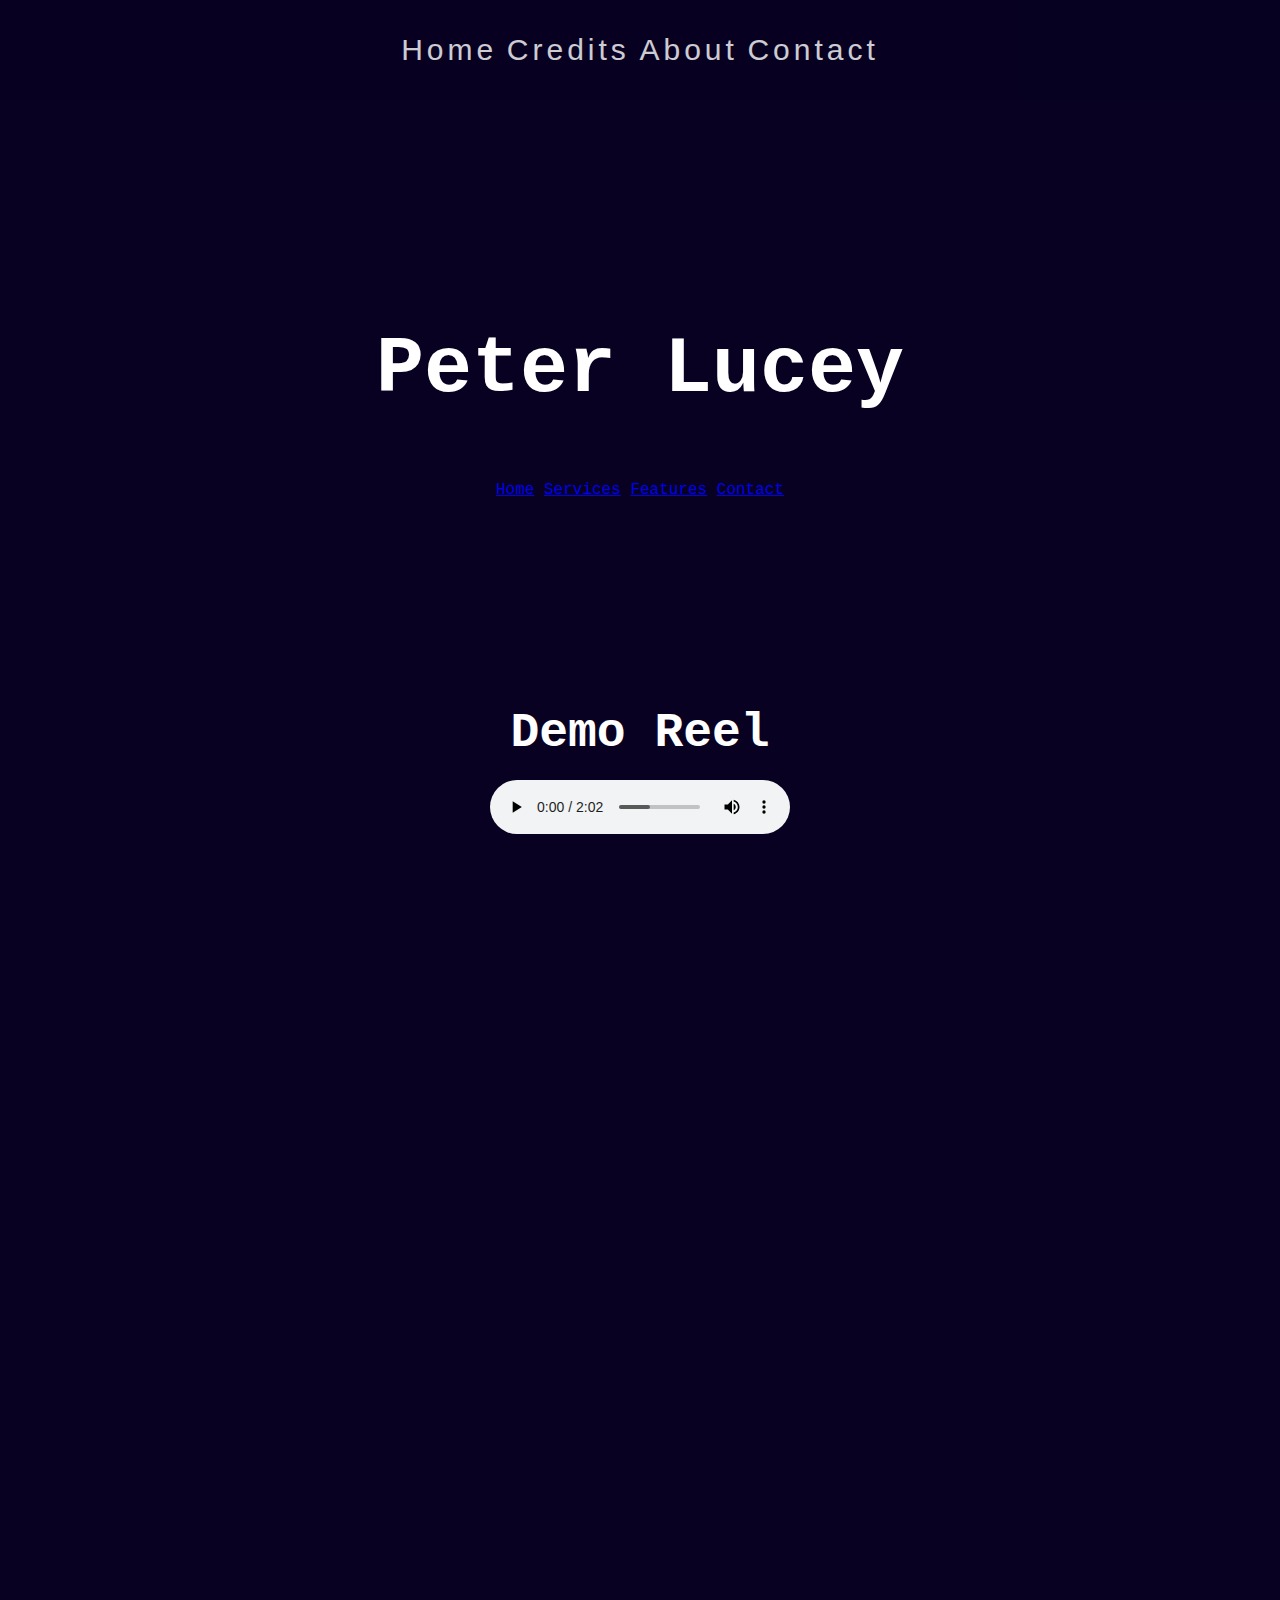
==== index.html @ b391522a "Update index.html" ====
<!DOCTYPE html>
<html>
    <head>
        <meta charset="utf-8">
        <title>Peter Lucey VO</title>
        <link rel="stylesheet" href="styles.css">
    </head>
    <body>
        <header>
            <div class="wrapper">
                <div class="logo">
                    <a href="#">Home</a>
                    <a href="#">Credits</a>
                    <a href="#">About</a>
                    <a href="#">Contact</a>
                </div>
            </div>
        </header>

        <section class="banner-area">
            <h2>Peter Lucey</h2>
            <div>
                <a href="#">Home</a>
                <a href="#">Services</a>
                <a href="#">Features</a>
                <a href="#">Contact</a>
            </div>
        </section>

        <section class="text-area">
            <h1>Demo Reel</h1>
            <p>
                <audio controls>
                    <source src="audiofiles/VoiceReel.mp3" type="audio/mpeg">
                    <source src="audiofiles/VoiceReel.ogg" type="audio/ogg">
                    <source src="audiofiles/VoiceReel.wav" type="audio/wav">
                </audio>
            </p>
        </section>
        <section class="img_section">

        </section>
        <footer id="footer">

        </footer>
    </body>

</html>
---- styles.css ----
body{
    margin: 0;
    padding: 0;
    font-family: 'Courier New', Courier, monospace;
    background: rgb(8, 1, 34);
}

.wrapper{
    width: 90%;
    margin: 0 auto;
}

header{
    height:100px;
    width:100%;
    background: rgb(8, 1, 34);
    opacity: .8;
    position: sticky;
    top: 0;
    z-index: 12;
}
.logo{
    text-align: center;
    line-height: 100px;
}
.logo a{
    text-decoration: none;
    font-size: 30px;
    font-family: 'Franklin Gothic Medium', 'Arial Narrow', Arial, sans-serif;
    color: white;
    letter-spacing: 4px;

}
section{
    width: 100%;
    height: 100vh;
}
section.banner-area{
    background: url(https://media.istockphoto.com/id/1330934456/photo/podcast-interview-recording-radio-host-discussion-with-businessman-in-broadcasting-studio.jpg?s=1024x1024&w=is&k=20&c=oJVreqbXPqAFJJieoZgHoAbtLh8IlJOcNbwcW29Pb00=);
    background-size: cover;
    background-position: center;
    object-fit: fill;
    width: 100%;
    height: 450px;
    position: relative;
    top:0;
}
.banner-area h2{
    font-size: 80px;
    color: white;
    text-align: center;
    top: 35%;
    position: relative;
}
.banner-area div{
    top: 35%;
    position: relative;
    text-align: center;
}
section.text-area{
    padding: 90px;
    box-sizing: border-box;
    height: auto;
    position: relative;
    color: white;
}
section.text-area h1{
    font-size: 3em;
    margin: 0;
    padding: 0 0 20px;
    text-align: center;
}
section.text-area p{
    font-size: 1.2em;
    margin: 0;
    padding: 0;
    text-align: center;
}
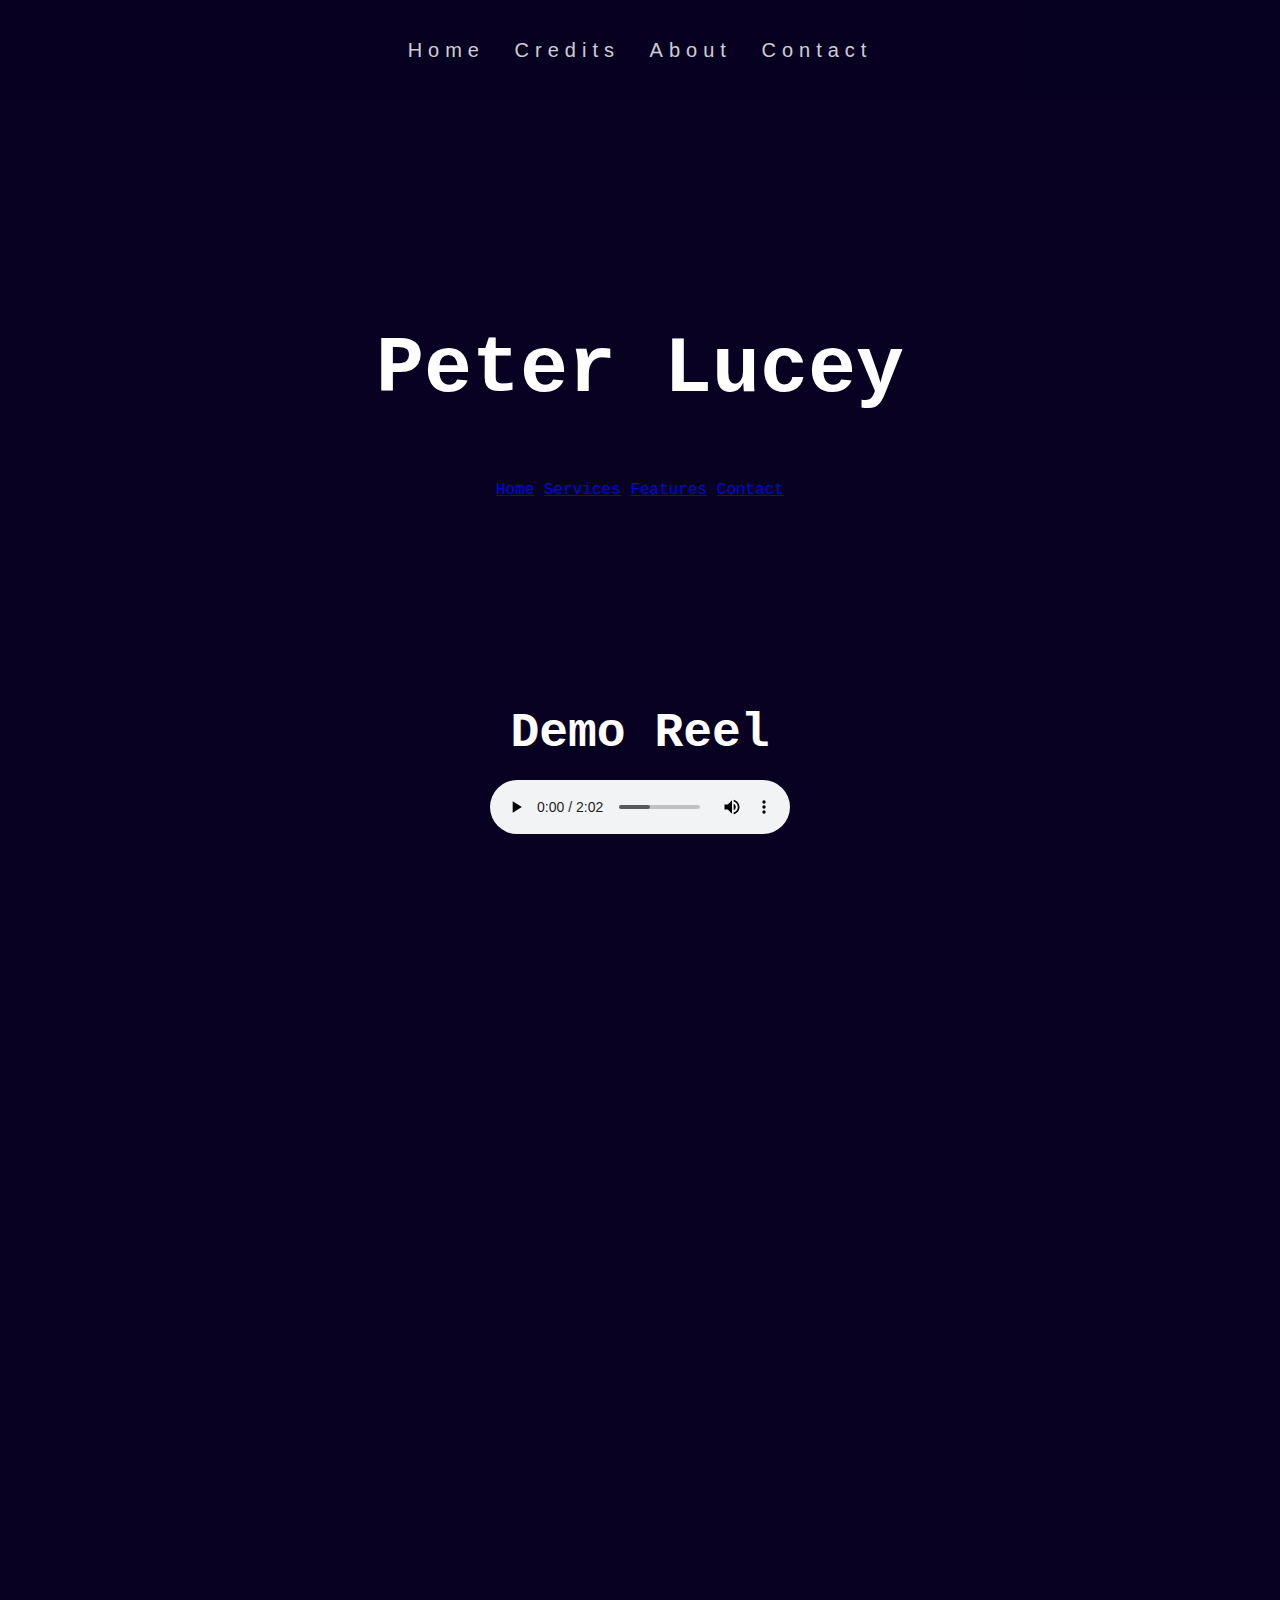
==== commit 13c3142f: "Update index.html" ====
--- a/index.html
+++ b/index.html
@@ -10,7 +10,7 @@
             <div class="wrapper">
                 <div class="logo">
                     <a href="#">Home</a>
-                    <a href="#">Credits</a>
+                    <a href="credits.html">Credits</a>
                     <a href="#">About</a>
                     <a href="#">Contact</a>
                 </div>
--- a/styles.css
+++ b/styles.css
@@ -25,10 +25,12 @@
 }
 .logo a{
     text-decoration: none;
-    font-size: 30px;
-    font-family: 'Franklin Gothic Medium', 'Arial Narrow', Arial, sans-serif;
+    font-size: 20px;
     color: white;
-    letter-spacing: 4px;
+    letter-spacing: 6px;
+    margin-left: 10px;
+    margin-right: 10px;
+    font-family: 'Gill Sans', 'Gill Sans MT', 'Trebuchet MS', sans-serif;
 
 }
 section{
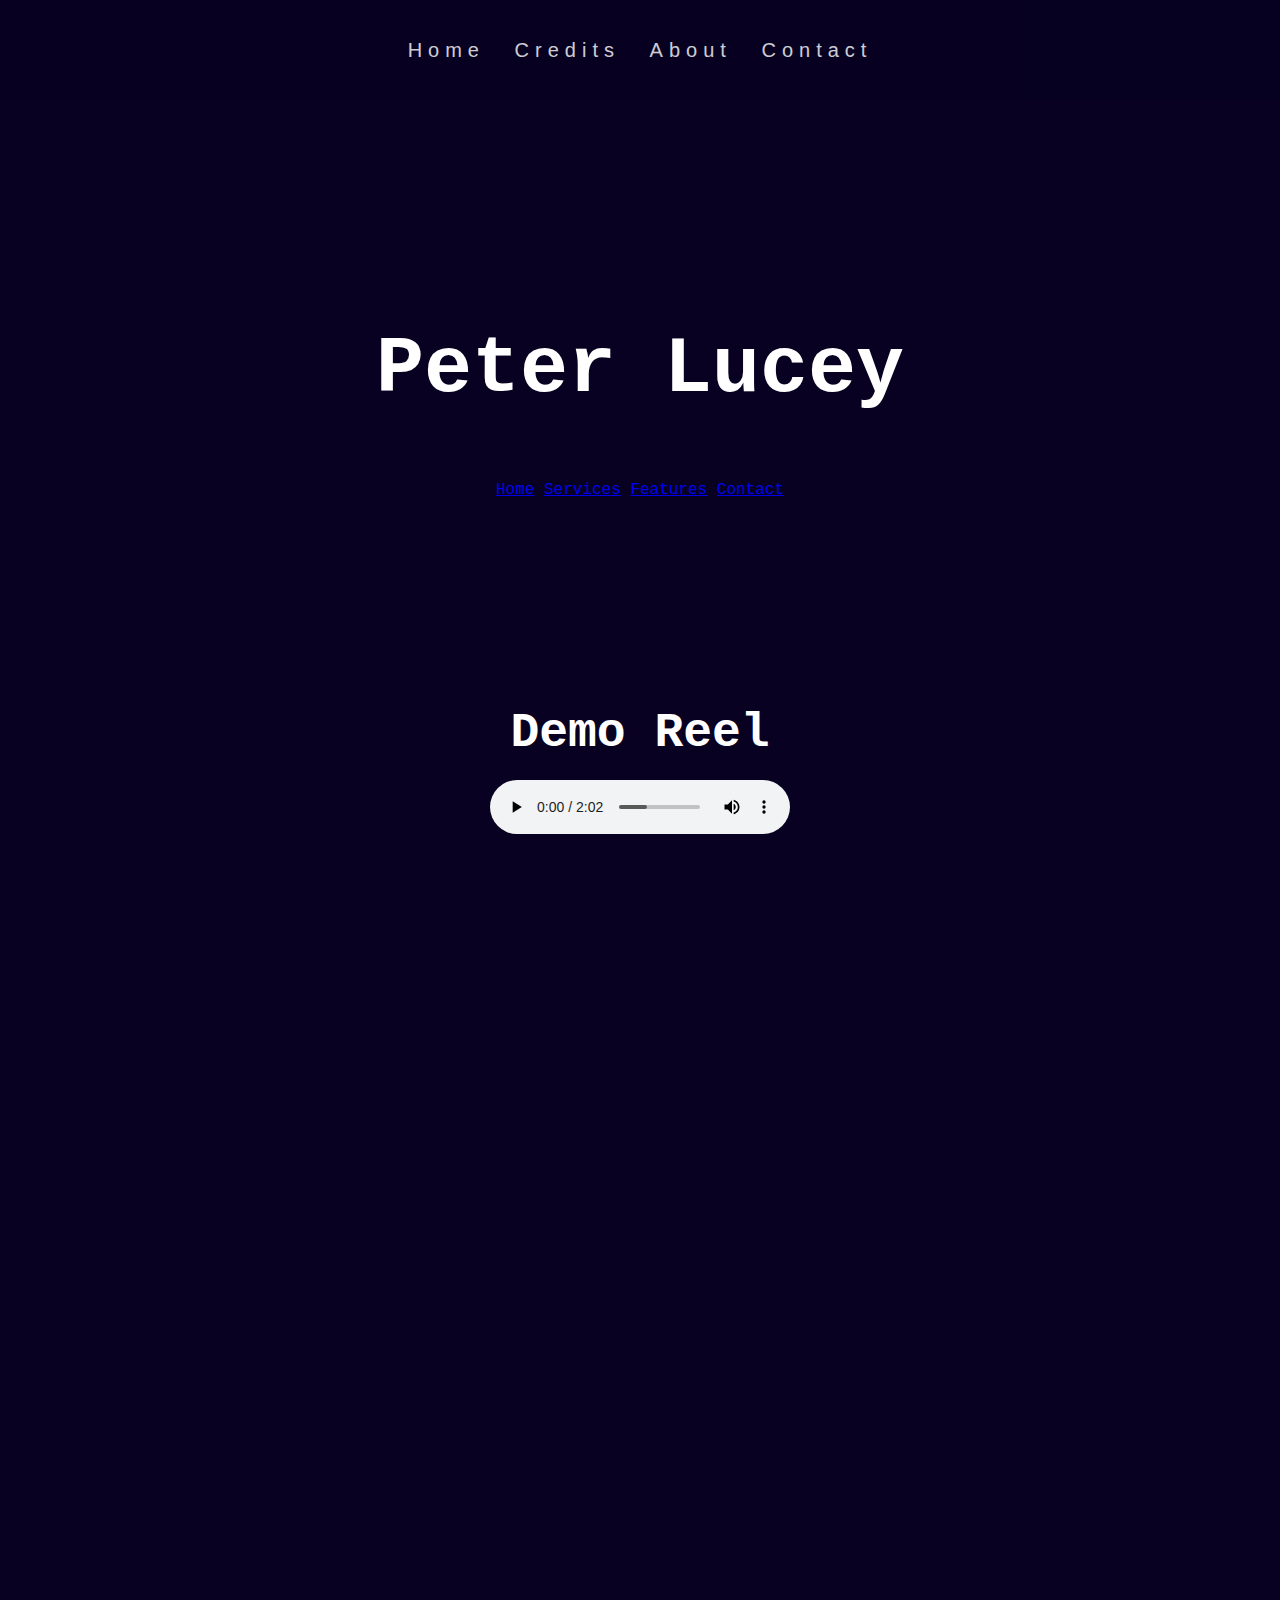
==== commit b1f3af32: "ww" ====
--- a/index.html
+++ b/index.html
@@ -9,7 +9,7 @@
         <header>
             <div class="wrapper">
                 <div class="logo">
-                    <a href="#">Home</a>
+                    <a href="index.html">Home</a>
                     <a href="credits.html">Credits</a>
                     <a href="#">About</a>
                     <a href="#">Contact</a>
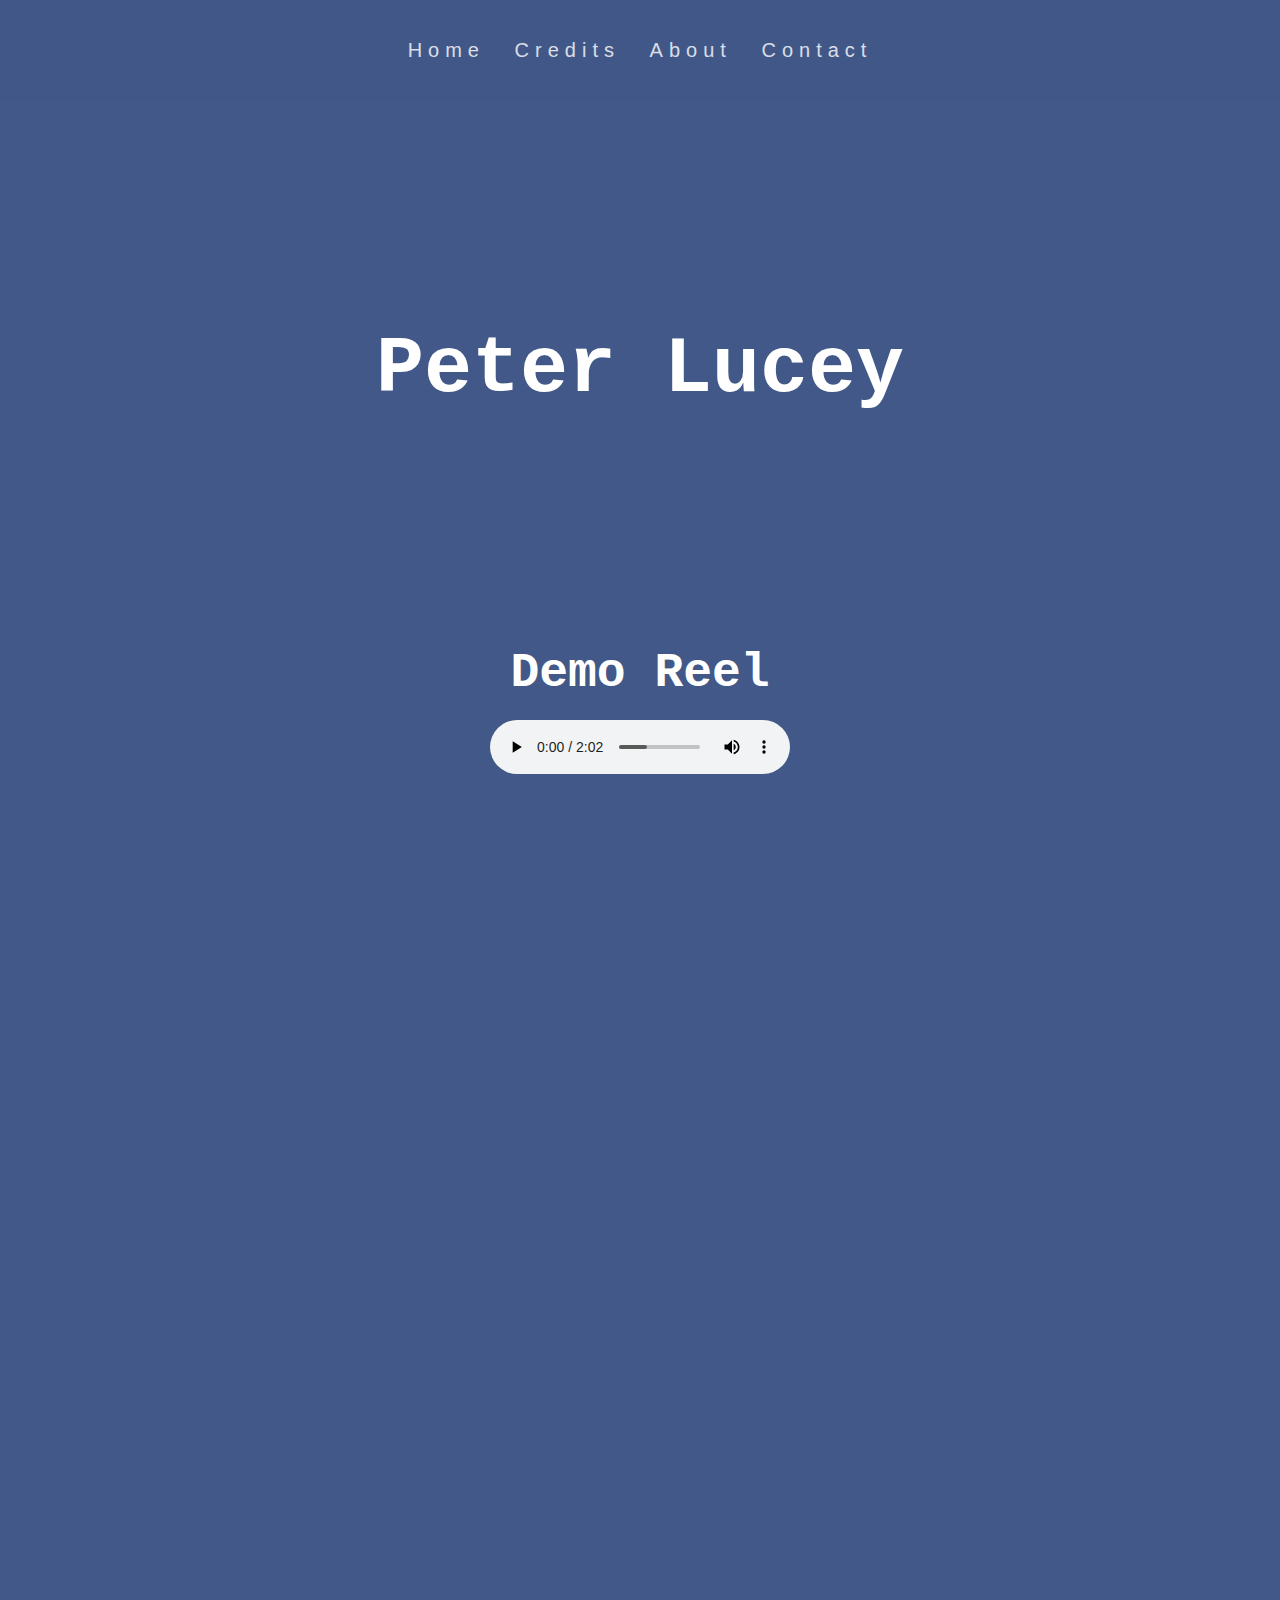
==== commit 0f7d9eb5: "update" ====
--- a/index.html
+++ b/index.html
@@ -11,20 +11,14 @@
                 <div class="logo">
                     <a href="index.html">Home</a>
                     <a href="credits.html">Credits</a>
-                    <a href="#">About</a>
-                    <a href="#">Contact</a>
+                    <a href="about.html">About</a>
+                    <a href="contact.html">Contact</a>
                 </div>
             </div>
         </header>
 
         <section class="banner-area">
             <h2>Peter Lucey</h2>
-            <div>
-                <a href="#">Home</a>
-                <a href="#">Services</a>
-                <a href="#">Features</a>
-                <a href="#">Contact</a>
-            </div>
         </section>
 
         <section class="text-area">
--- a/styles.css
+++ b/styles.css
@@ -2,7 +2,7 @@
     margin: 0;
     padding: 0;
     font-family: 'Courier New', Courier, monospace;
-    background: rgb(8, 1, 34);
+    background: rgb(65, 88, 136);
 }
 
 .wrapper{
@@ -13,7 +13,7 @@
 header{
     height:100px;
     width:100%;
-    background: rgb(8, 1, 34);
+    background: rgb(65, 88, 136);
     opacity: .8;
     position: sticky;
     top: 0;
@@ -60,7 +60,7 @@
     text-align: center;
 }
 section.text-area{
-    padding: 90px;
+    padding: 30px;
     box-sizing: border-box;
     height: auto;
     position: relative;
@@ -78,3 +78,102 @@
     padding: 0;
     text-align: center;
 }
+
+section.text-area th{
+    font-size: 1.5em;
+}
+
+.credits {
+    display:flex;
+    justify-content: space-between;
+    padding: 40px;
+    width:60%;
+    margin: 10rem auto 0 auto;
+    border-width: 10px;
+    border-style: solid;
+    border-color: rgb(8, 1, 34);
+}
+.credit-table {
+    width: 50%;
+    float: left;
+    min-height: 250px;
+}
+
+.about-me {
+    display:flex;
+    justify-content: space-between;
+    padding: 40px;
+    width:60%;
+    margin: 10rem auto 0 auto;
+    border-width: 10px;
+    border-style: solid;
+    border-color: rgb(8, 1, 34);
+}
+
+.about-me-text h1{
+    color: white;
+}
+
+.about-me-text p{
+    color: white;
+}
+
+.me1 {
+    height:500px;
+    width:500px;
+    margin-right: 50px;
+}
+
+.home-studio table{
+    margin: 0 auto;
+    margin-top: 20px;
+    text-align: left;
+    border-width: 10px;
+    border-style: solid;
+    border-color: rgb(8, 1, 34);
+    color:white;
+}
+
+.home-studio table b{
+    text-align: center;
+}
+
+.contact-container {
+    height: 100vh;
+    display: flex;
+    align-items: center;
+    justify-content: space-evenly;
+}
+.contact-left {
+    display: flex;
+    flex-direction: column;
+    align-items: center;
+    gap: 20px;
+
+}
+.contact-inputs{
+    width: 400px;
+    height: 50px;
+    outline: none;
+    padding-left: 25px;
+    font-weight: 500;
+    border-width: 2px;
+    border-style: solid;
+    border-color: rgb(8, 1, 34);
+}
+.message-inputs {
+    width: 400px;
+    height: 150px;
+    outline: none;
+    padding-left: 25px;
+    font-weight: 500;
+    border-width: 2px;
+    border-style: solid;
+    border-color: rgb(8, 1, 34);
+}
+
+.contact-left-title {
+    max-width: 400px;
+    text-align: center;
+    
+}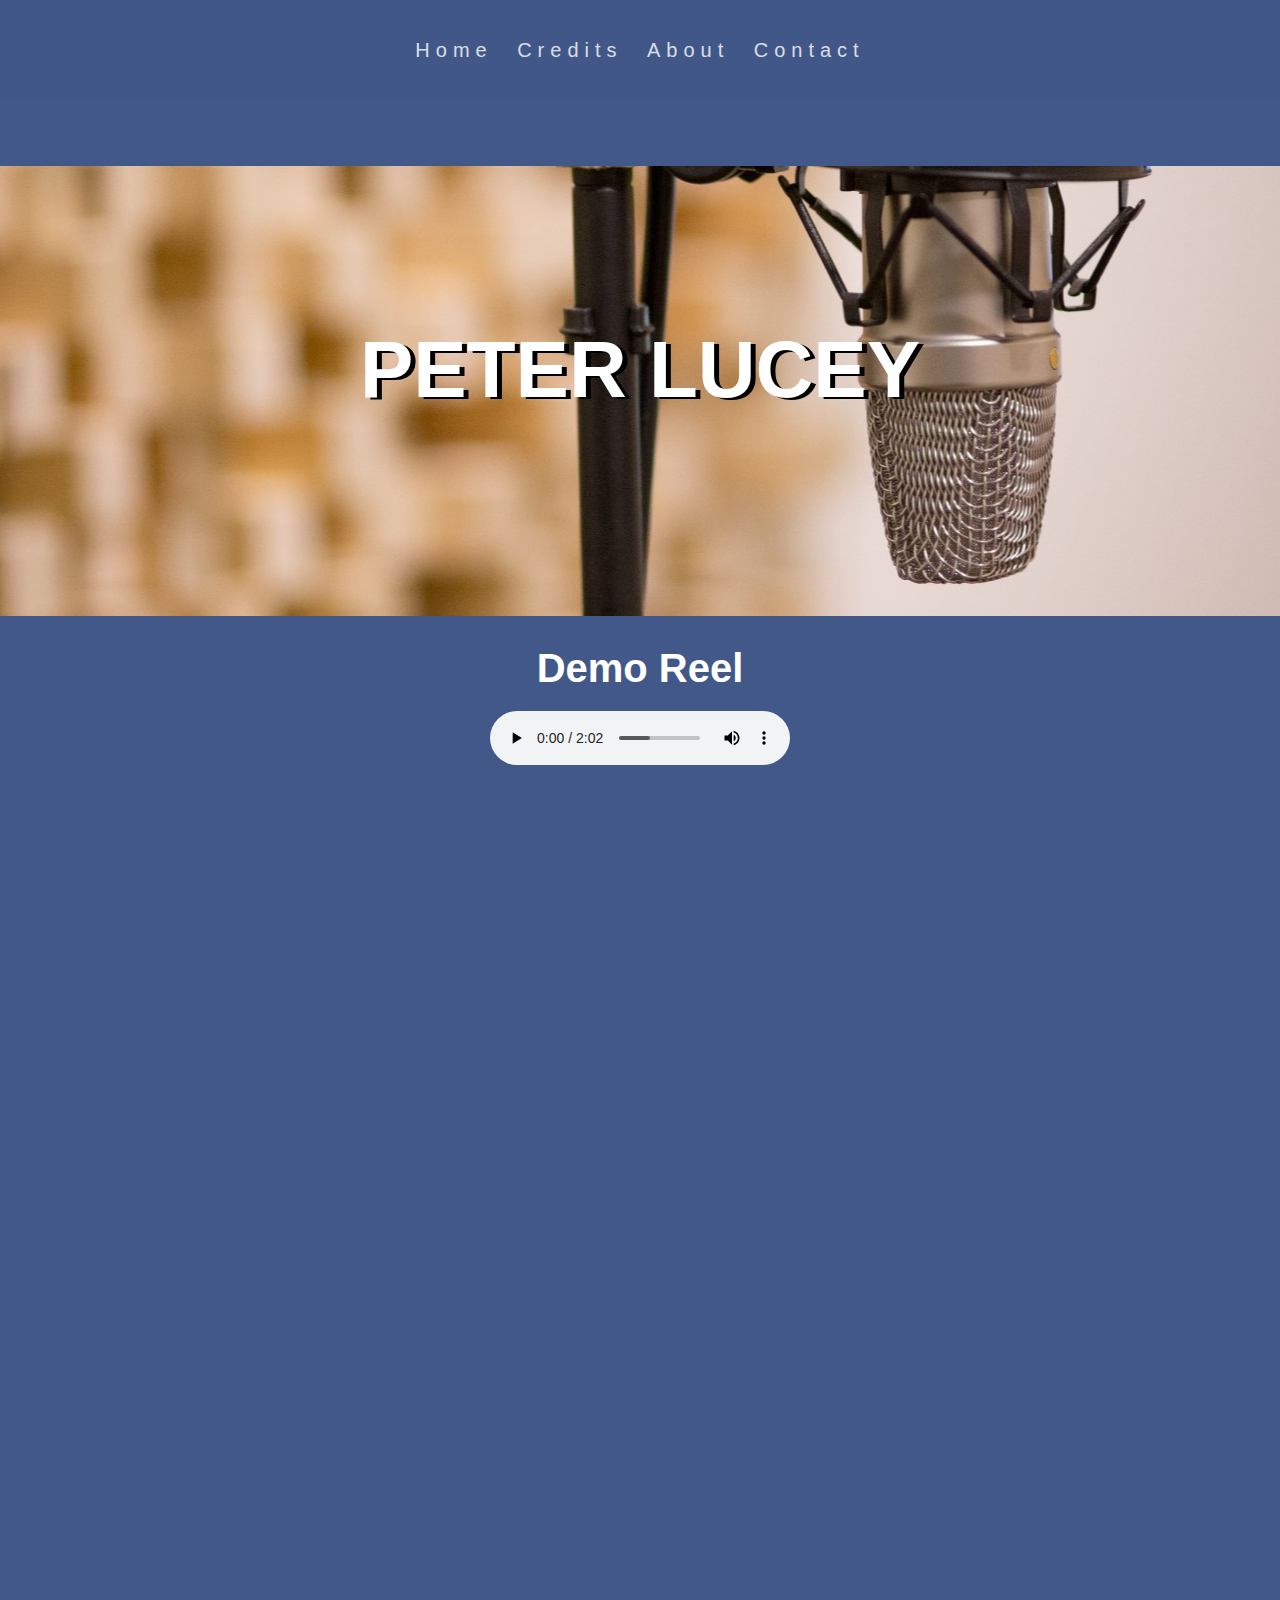
==== commit 3f0c25f8: "up" ====
--- a/index.html
+++ b/index.html
@@ -18,7 +18,7 @@
         </header>
 
         <section class="banner-area">
-            <h2>Peter Lucey</h2>
+            <h2>PETER LUCEY</h2>
         </section>
 
         <section class="text-area">
--- a/styles.css
+++ b/styles.css
@@ -1,7 +1,7 @@
 body{
     margin: 0;
     padding: 0;
-    font-family: 'Courier New', Courier, monospace;
+    font-family: Arial, Helvetica, sans-serif;;
     background: rgb(65, 88, 136);
 }
 
@@ -38,7 +38,7 @@
     height: 100vh;
 }
 section.banner-area{
-    background: url(https://media.istockphoto.com/id/1330934456/photo/podcast-interview-recording-radio-host-discussion-with-businessman-in-broadcasting-studio.jpg?s=1024x1024&w=is&k=20&c=oJVreqbXPqAFJJieoZgHoAbtLh8IlJOcNbwcW29Pb00=);
+    background: url(images/micbanner.jpg);
     background-size: cover;
     background-position: center;
     object-fit: fill;
@@ -53,6 +53,7 @@
     text-align: center;
     top: 35%;
     position: relative;
+    text-shadow: 5px 2px black;
 }
 .banner-area div{
     top: 35%;
@@ -67,10 +68,11 @@
     color: white;
 }
 section.text-area h1{
-    font-size: 3em;
+    font-size: 2.5em;
     margin: 0;
     padding: 0 0 20px;
     text-align: center;
+    font-family: 'Gill Sans', 'Gill Sans MT', 'Trebuchet MS', sans-serif;
 }
 section.text-area p{
     font-size: 1.2em;
@@ -176,4 +178,5 @@
     max-width: 400px;
     text-align: center;
     
-}+}
+
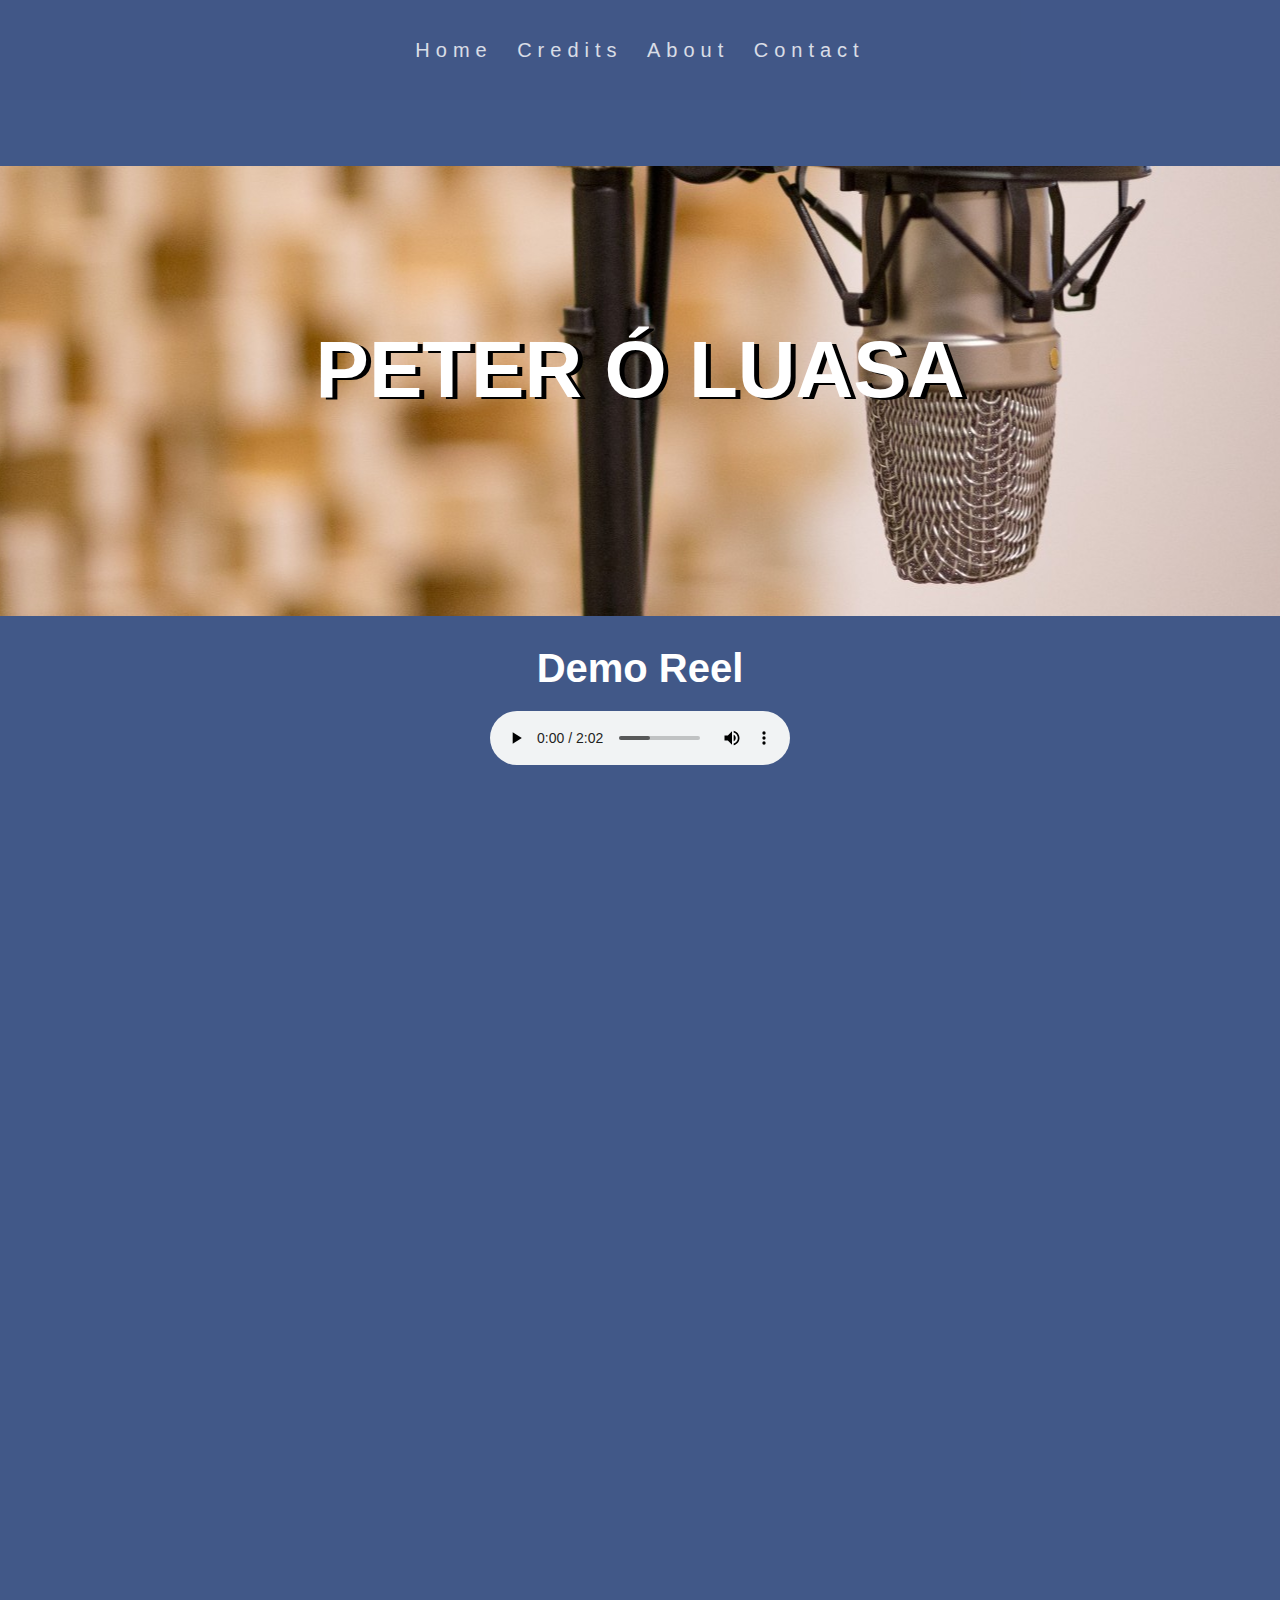
==== commit bc8ff229: "uu" ====
--- a/index.html
+++ b/index.html
@@ -18,7 +18,7 @@
         </header>
 
         <section class="banner-area">
-            <h2>PETER LUCEY</h2>
+            <h2>PETER Ó LUASA</h2>
         </section>
 
         <section class="text-area">
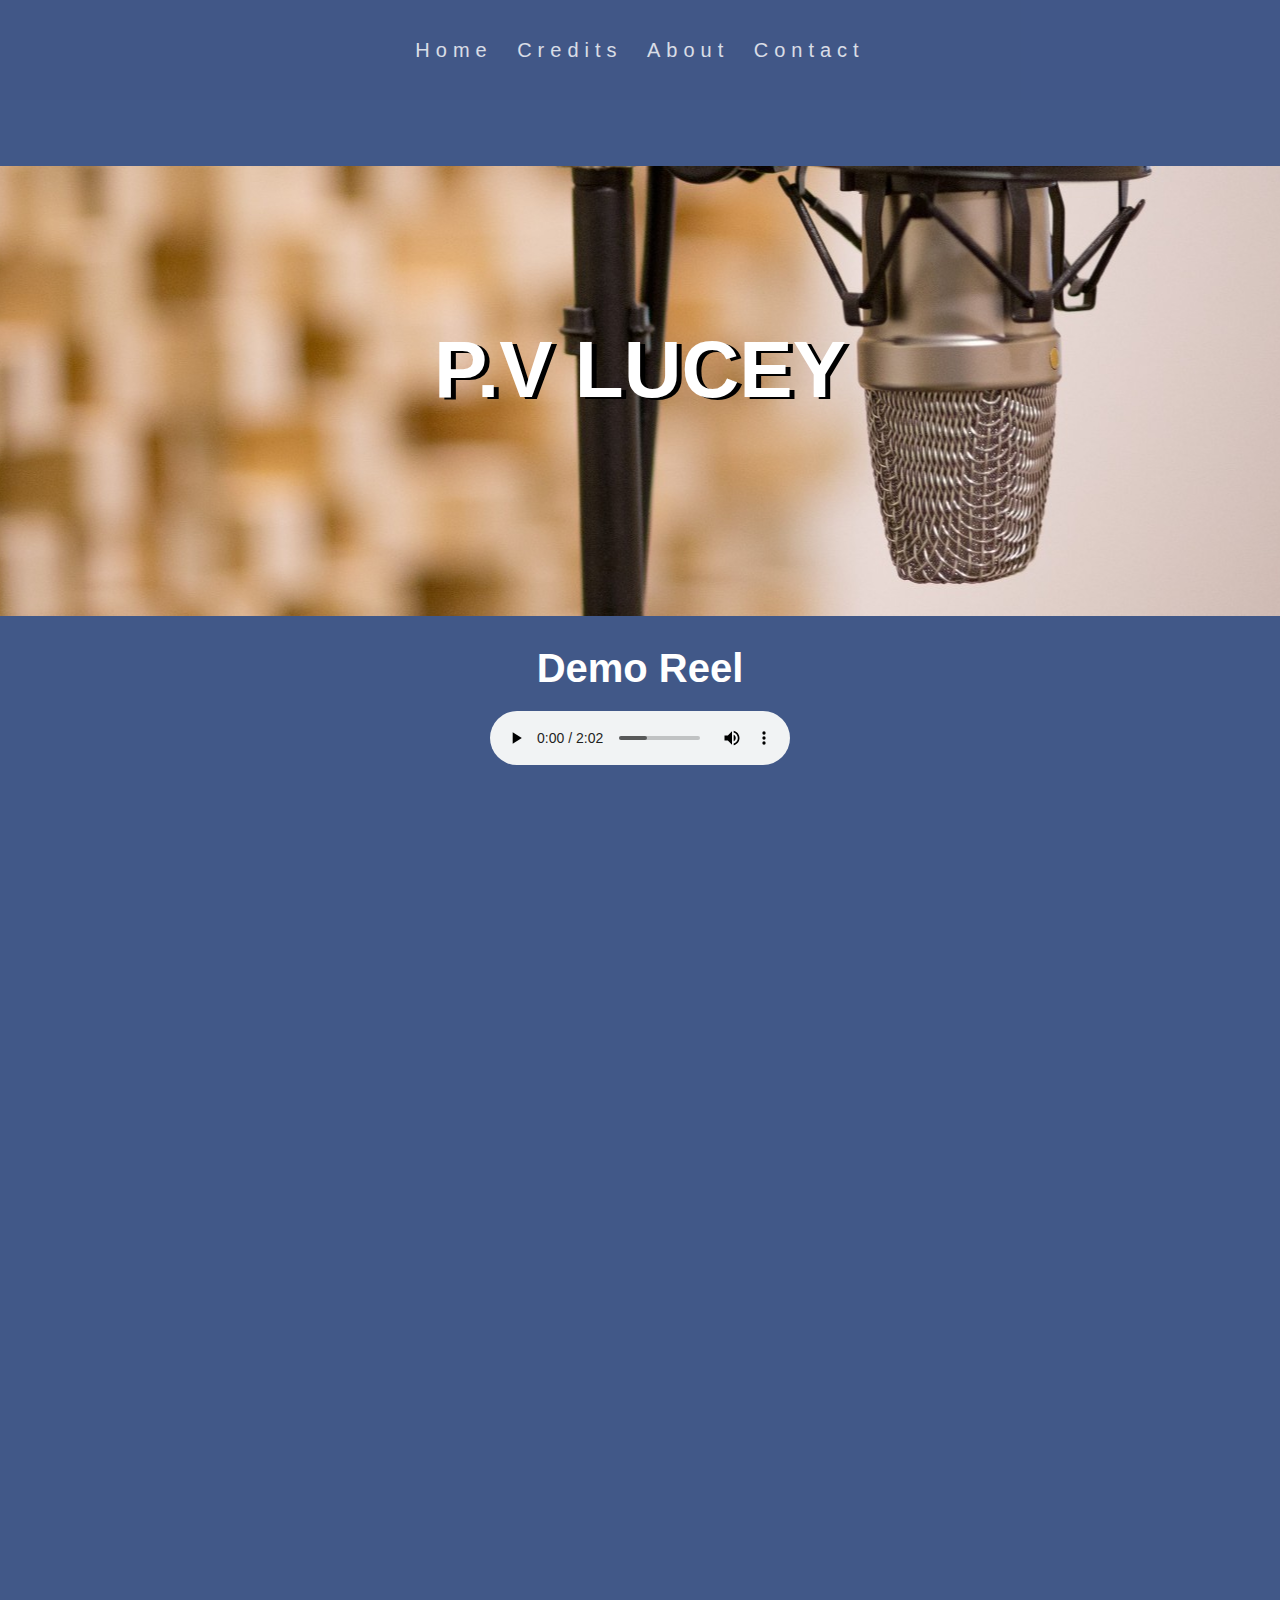
==== commit fccbe316: "change name" ====
--- a/index.html
+++ b/index.html
@@ -18,7 +18,7 @@
         </header>
 
         <section class="banner-area">
-            <h2>PETER Ó LUASA</h2>
+            <h2>P.V LUCEY</h2>
         </section>
 
         <section class="text-area">
--- a/styles.css
+++ b/styles.css
@@ -105,7 +105,7 @@
     display:flex;
     justify-content: space-between;
     padding: 40px;
-    width:60%;
+    width:80%;
     margin: 10rem auto 0 auto;
     border-width: 10px;
     border-style: solid;
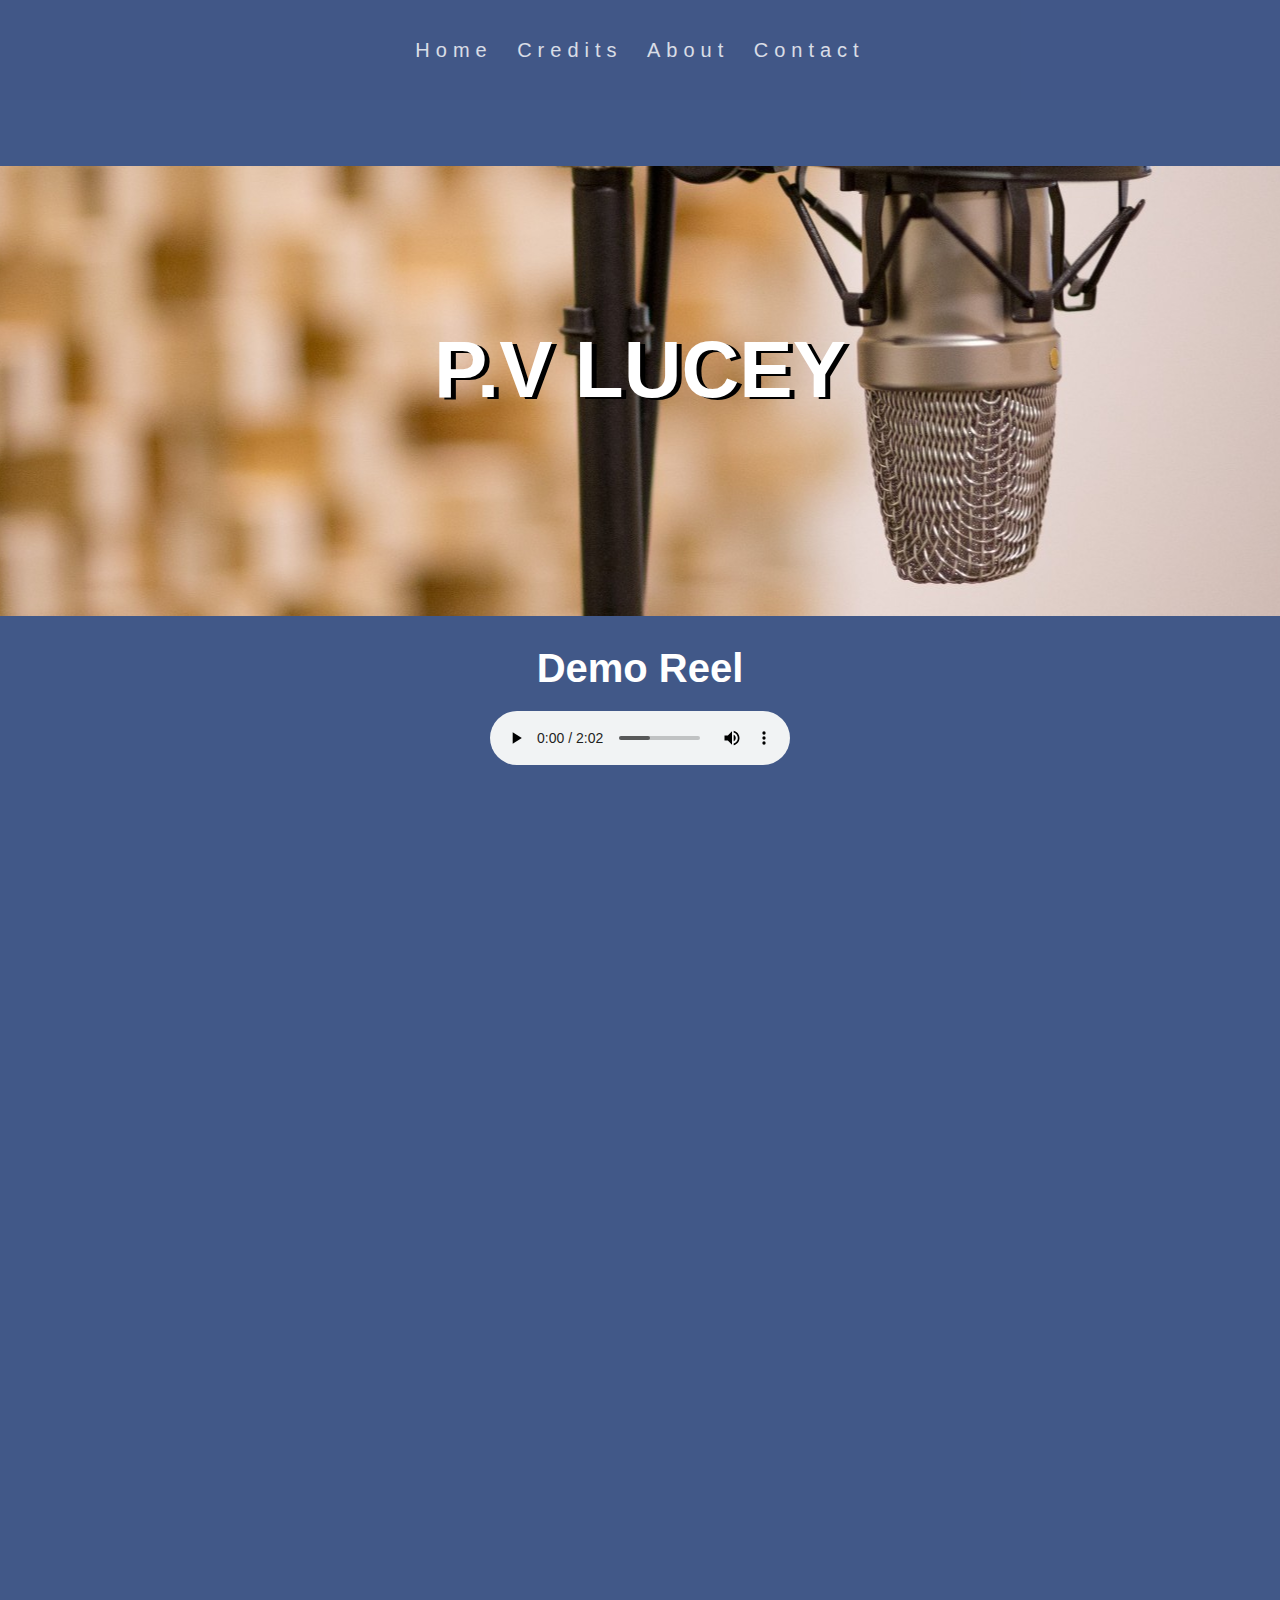
==== commit 41973f6e: "update" ====
--- a/index.html
+++ b/index.html
@@ -2,7 +2,7 @@
 <html>
     <head>
         <meta charset="utf-8">
-        <title>Peter Lucey VO</title>
+        <title>P.V Lucey VO</title>
         <link rel="stylesheet" href="styles.css">
     </head>
     <body>
